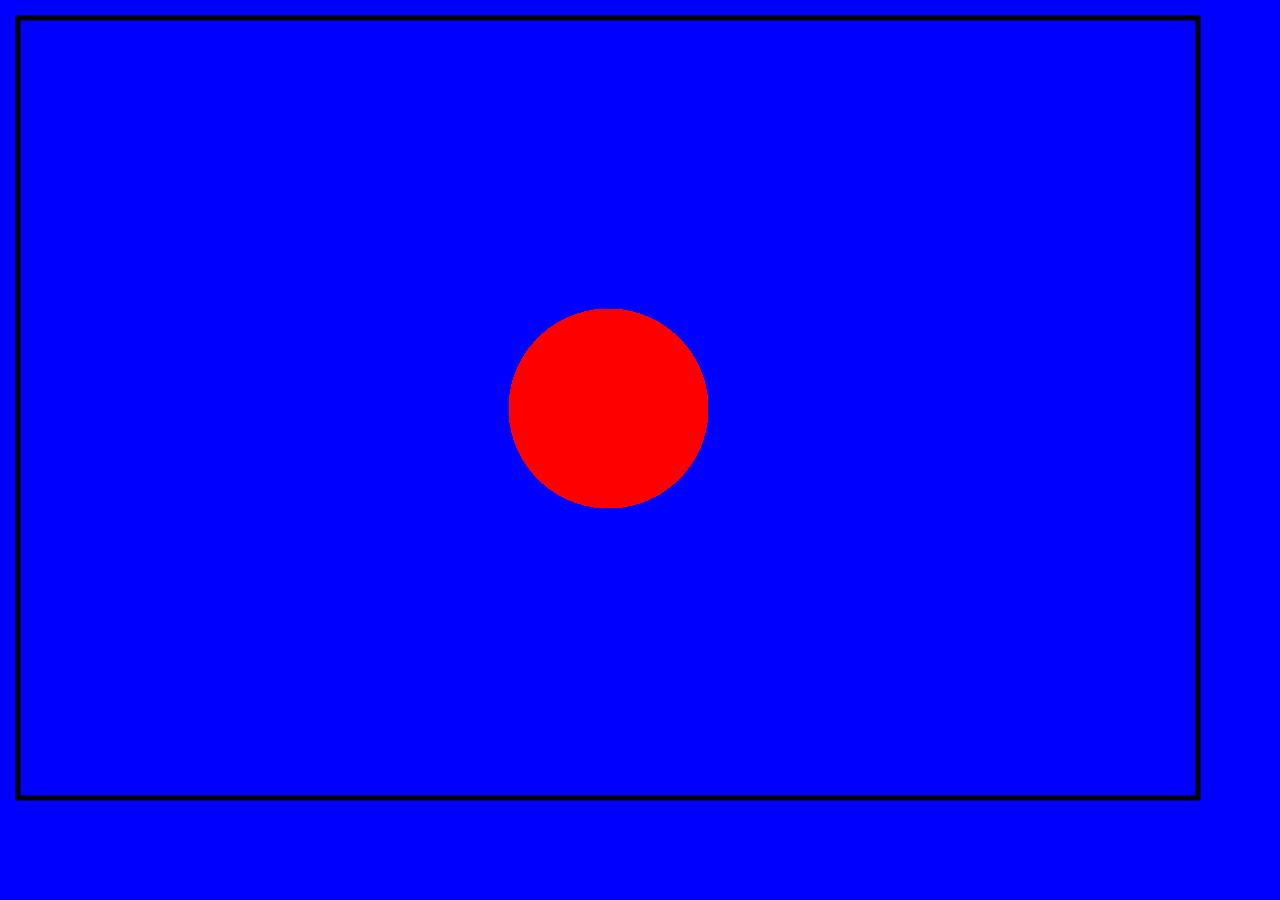
==== index.html @ f1f492e5 "tempsave" ====
<html>
  <head>
  <meta http-equiv="Content-Type" content="text/html; charset=utf-8"/>
    <title>Mandelbrot.js</title>

    <script src="./helperfunctions.js"></script>
    <script src="./mouseZoom.js"></script>    
    <script src="./basics.js"></script>
    <script src="./draw.js"></script>
    <script src="./circle.js"></script>
    <script src="./mandelbrot.js"></script>
    
  </head>
  <body class="en" style="background-color:blue;font-family:Consolas,Monaco,Lucida Console,Liberation Mono,DejaVu Sans Mono,Bitstream Vera Sans Mono,Courier New, monospace;">
      
      <div style="position: relative;">
        <canvas id="mycanvasL1" width="1200" height="800" style="position: absolute; left: 0; top: 0; z-index: 0;"></canvas>
        <canvas id="mycanvasL2" width="1200" height="800" style="position: absolute; left: 0; top: 0; z-index: 1;"></canvas>
      </div>
      
  </body>
</html>
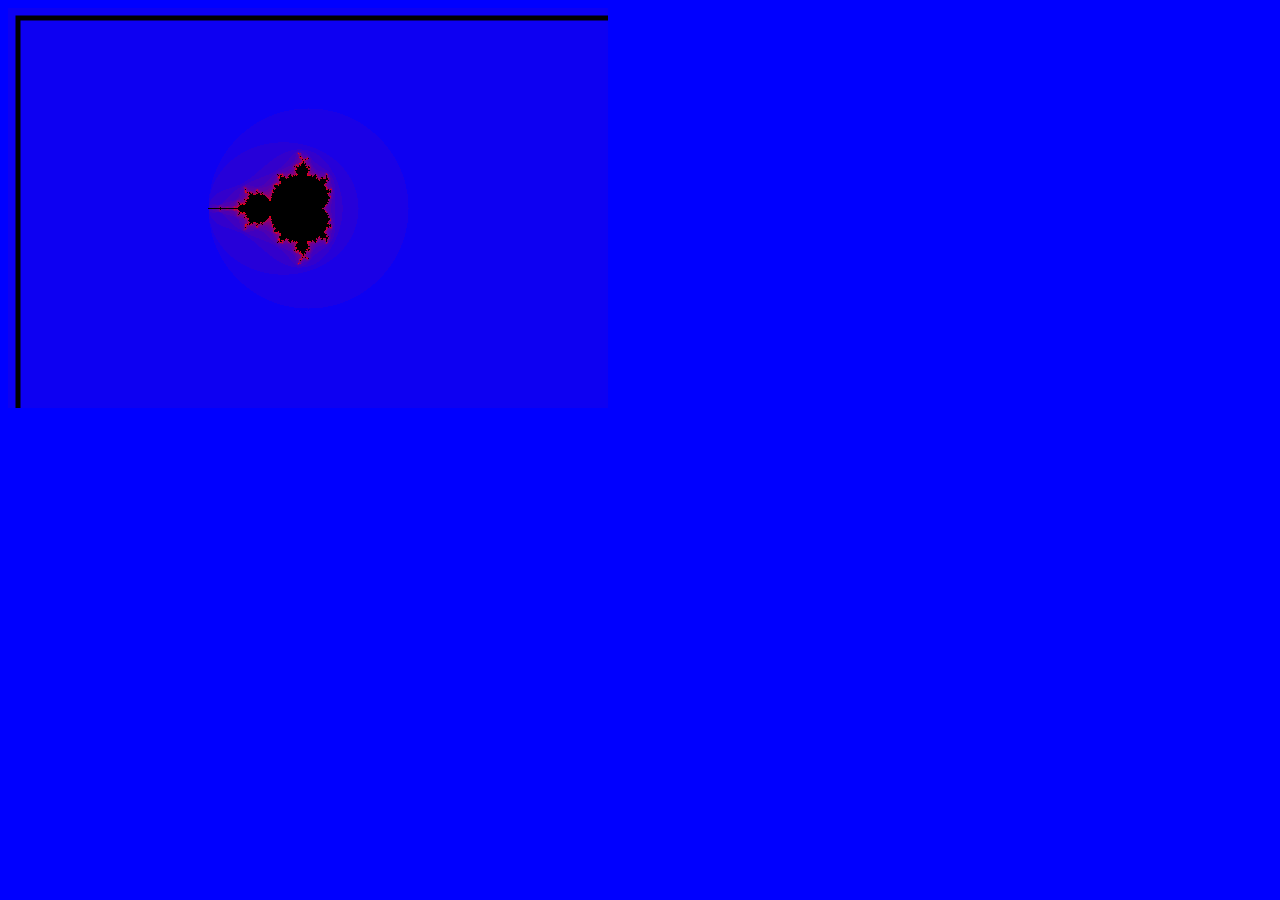
==== commit 06159252: "tempsave" ====
--- a/index.html
+++ b/index.html
@@ -14,8 +14,8 @@
   <body class="en" style="background-color:blue;font-family:Consolas,Monaco,Lucida Console,Liberation Mono,DejaVu Sans Mono,Bitstream Vera Sans Mono,Courier New, monospace;">
       
       <div style="position: relative;">
-        <canvas id="mycanvasL1" width="1200" height="800" style="position: absolute; left: 0; top: 0; z-index: 0;"></canvas>
-        <canvas id="mycanvasL2" width="1200" height="800" style="position: absolute; left: 0; top: 0; z-index: 1;"></canvas>
+        <canvas id="mycanvasL1" width="600" height="400" style="position: absolute; left: 0; top: 0; z-index: 0;"></canvas>
+        <canvas id="mycanvasL2" width="600" height="400" style="position: absolute; left: 0; top: 0; z-index: 1;"></canvas>
       </div>
       
   </body>
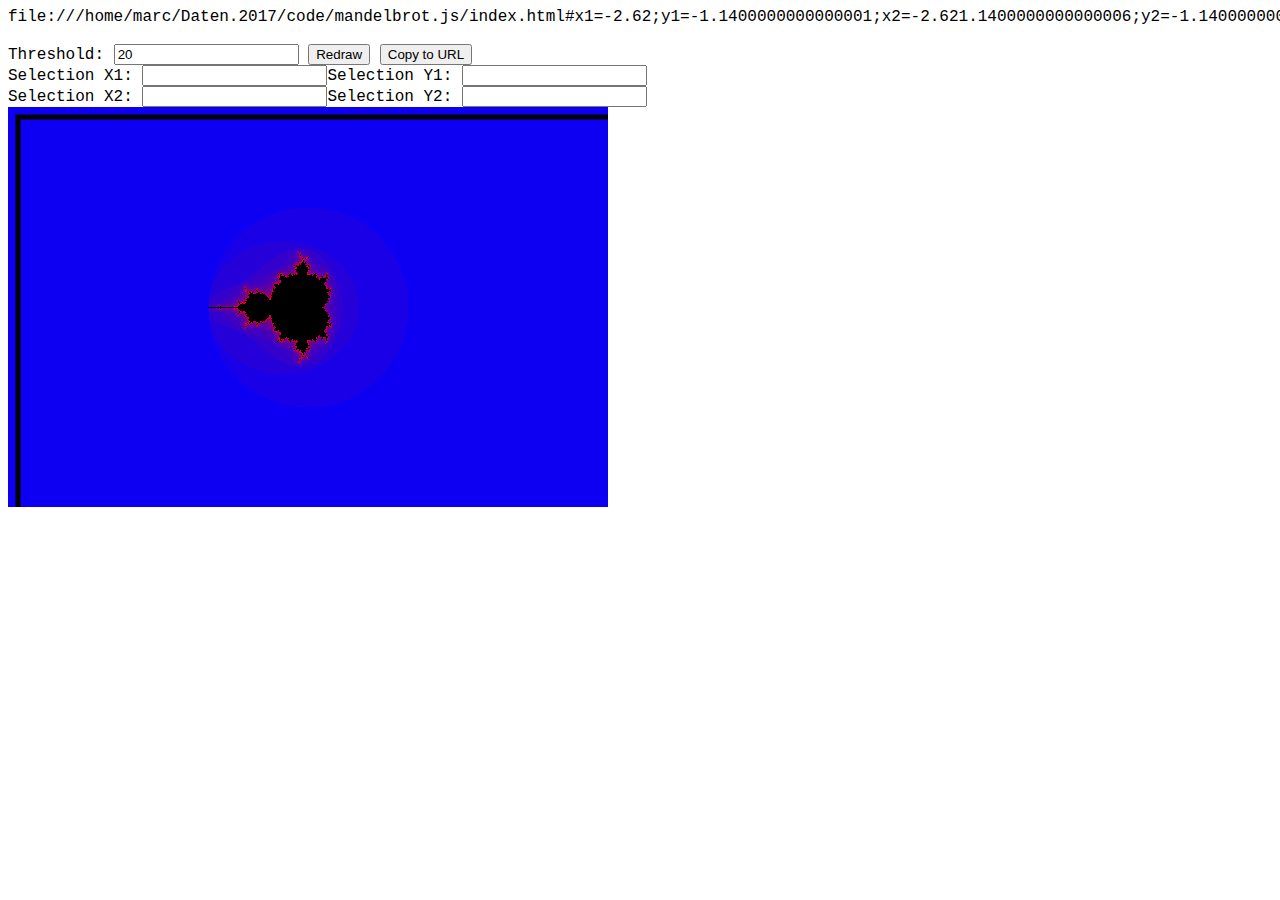
==== commit a26d3ff5: "from&to url function" ====
--- a/index.html
+++ b/index.html
@@ -11,12 +11,19 @@
     <script src="./mandelbrot.js"></script>
     
   </head>
-  <body class="en" style="background-color:blue;font-family:Consolas,Monaco,Lucida Console,Liberation Mono,DejaVu Sans Mono,Bitstream Vera Sans Mono,Courier New, monospace;">
+  <body class="en" style="font-family:Consolas,Monaco,Lucida Console,Liberation Mono,DejaVu Sans Mono,Bitstream Vera Sans Mono,Courier New, monospace;">
+
+      <div>
+        file:///home/marc/Daten.2017/code/mandelbrot.js/index.html#x1=-2.62;y1=-1.1400000000000001;x2=-2.621.1400000000000006;y2=-1.14000000000000011.4400000000000004<br><br>
+        Threshold: <input id="threshold" value="20"/> <button onclick="drawScreen(document.getElementById('threshold').value)">Redraw</button>         <button onclick="copyToURL()">Copy to URL</button><br>
+        Selection X1: <input id="x1"/>Selection Y1: <input id="y1"/><br>
+        Selection X2: <input id="x2"/>Selection Y2: <input id="y2"/><br>
+
+     </div>
       
       <div style="position: relative;">
         <canvas id="mycanvasL1" width="600" height="400" style="position: absolute; left: 0; top: 0; z-index: 0;"></canvas>
         <canvas id="mycanvasL2" width="600" height="400" style="position: absolute; left: 0; top: 0; z-index: 1;"></canvas>
       </div>
-      
   </body>
 </html>
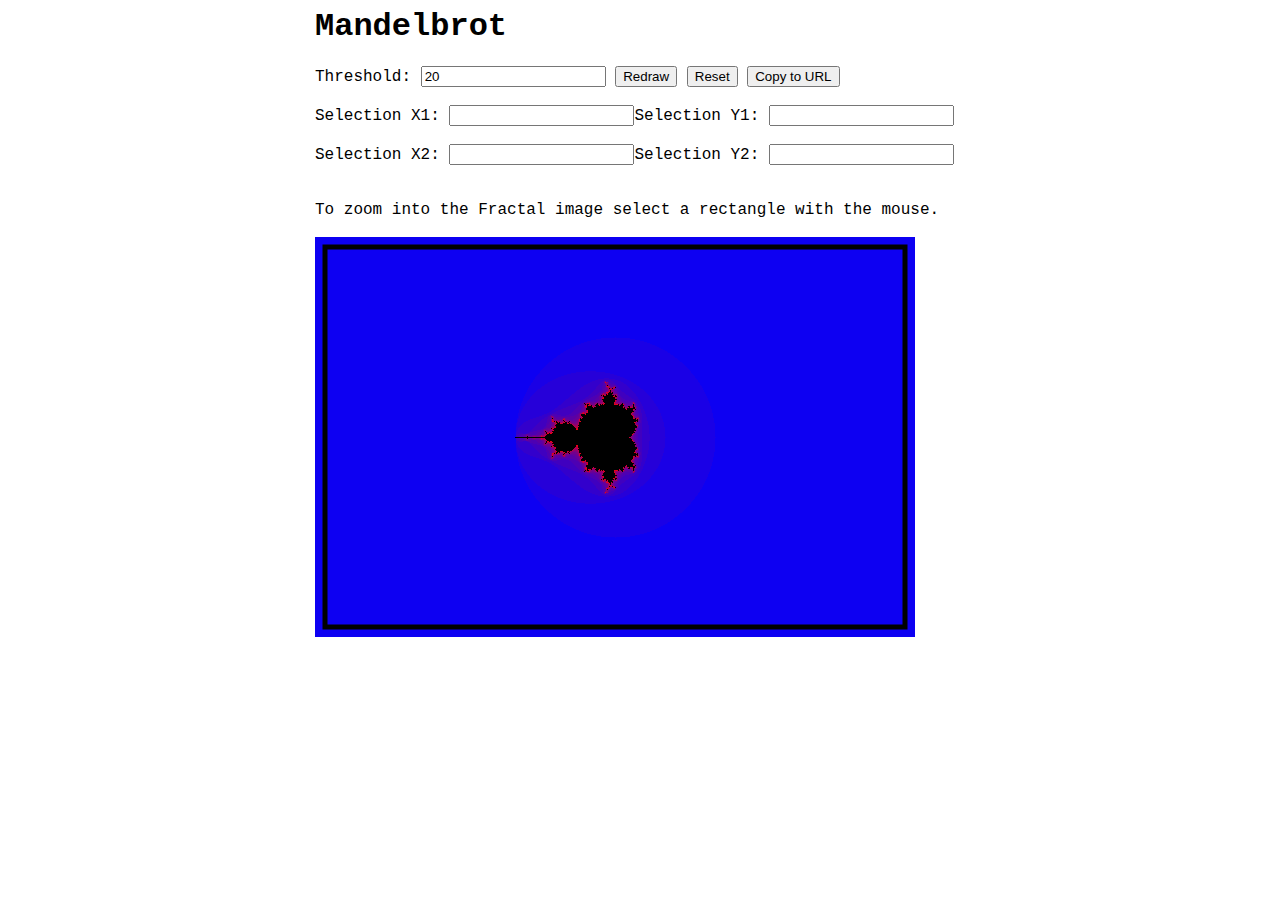
==== commit 666fed4f: "reset function" ====
--- a/index.html
+++ b/index.html
@@ -3,27 +3,37 @@
   <meta http-equiv="Content-Type" content="text/html; charset=utf-8"/>
     <title>Mandelbrot.js</title>
 
+    <link rel="stylesheet" href="./style.css">
+
     <script src="./helperfunctions.js"></script>
-    <script src="./mouseZoom.js"></script>    
+    <script src="./mouseZoom.js"></script>
+<!--<script src="./mouseClick.js"></script>-->
     <script src="./basics.js"></script>
     <script src="./draw.js"></script>
     <script src="./circle.js"></script>
     <script src="./mandelbrot.js"></script>
-    
   </head>
+
   <body class="en" style="font-family:Consolas,Monaco,Lucida Console,Liberation Mono,DejaVu Sans Mono,Bitstream Vera Sans Mono,Courier New, monospace;">
 
+  <div class="center">
+    <h1>Mandelbrot</h1>
       <div>
-        file:///home/marc/Daten.2017/code/mandelbrot.js/index.html#x1=-2.62;y1=-1.1400000000000001;x2=-2.621.1400000000000006;y2=-1.14000000000000011.4400000000000004<br><br>
-        Threshold: <input id="threshold" value="20"/> <button onclick="drawScreen(document.getElementById('threshold').value)">Redraw</button>         <button onclick="copyToURL()">Copy to URL</button><br>
-        Selection X1: <input id="x1"/>Selection Y1: <input id="y1"/><br>
-        Selection X2: <input id="x2"/>Selection Y2: <input id="y2"/><br>
-
-     </div>
-      
+        Threshold: <input id="threshold" value="20"/>
+          <button onclick="drawScreen(document.getElementById('threshold').value)">Redraw</button>
+          <button onclick="reset()">Reset</button>
+          <button onclick="copyToURL()">Copy to URL</button><br><br>
+        Selection X1: <input id="x1"/>Selection Y1: <input id="y1"/><br><br>
+        Selection X2: <input id="x2"/>Selection Y2: <input id="y2"/><br><br>
+        <br>
+        To zoom into the Fractal image select a rectangle with the mouse.
+        <br><br>
+      </div>
       <div style="position: relative;">
         <canvas id="mycanvasL1" width="600" height="400" style="position: absolute; left: 0; top: 0; z-index: 0;"></canvas>
         <canvas id="mycanvasL2" width="600" height="400" style="position: absolute; left: 0; top: 0; z-index: 1;"></canvas>
       </div>
+    </div>
   </body>
 </html>
+
--- a/style.css
+++ b/style.css
@@ -0,0 +1,8 @@
+div {
+  width: 100%;
+}
+
+.center {
+  margin: auto;
+  width: 650px;
+}
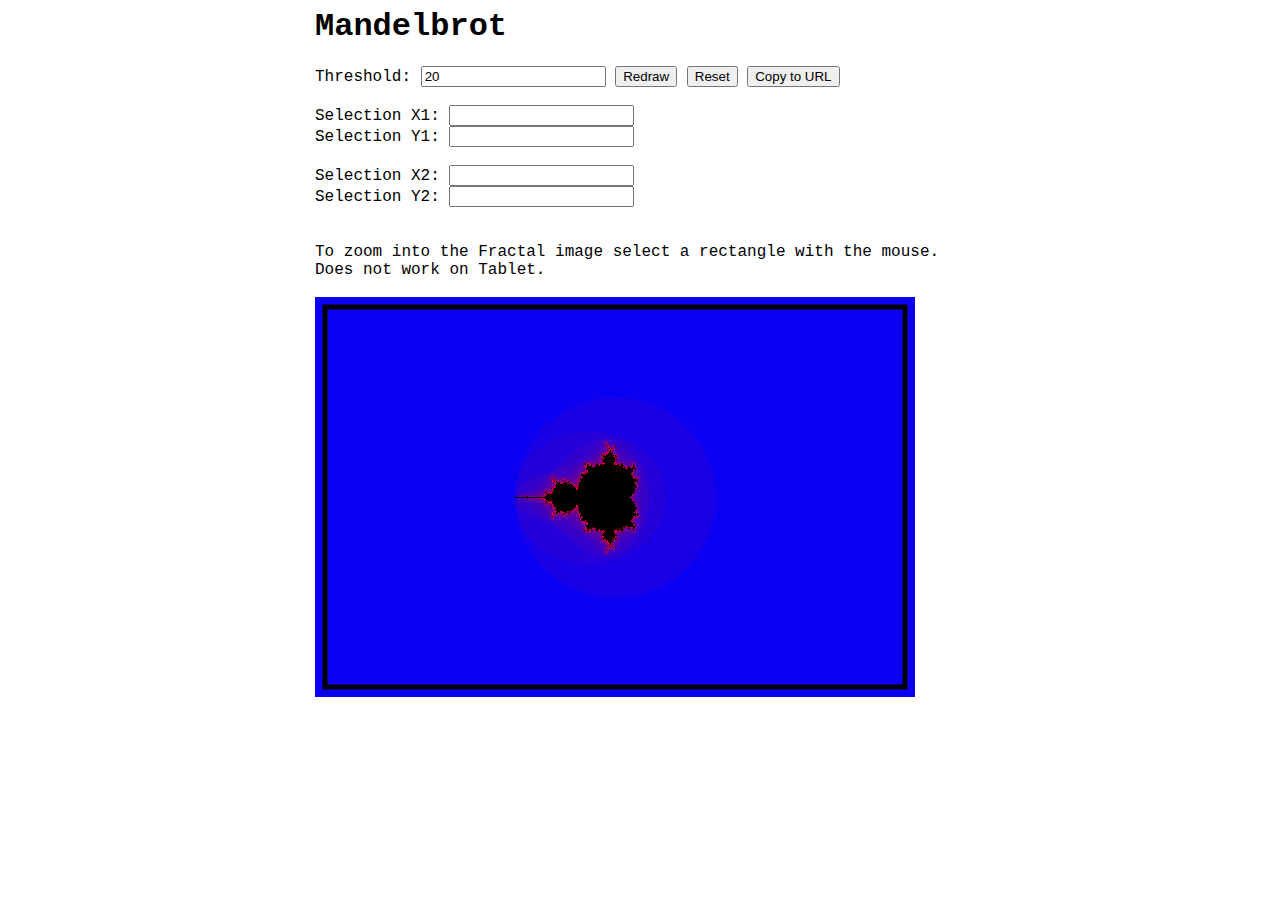
==== commit e84d12cf: "table functionality working" ====
--- a/index.html
+++ b/index.html
@@ -23,10 +23,10 @@
           <button onclick="drawScreen(document.getElementById('threshold').value)">Redraw</button>
           <button onclick="reset()">Reset</button>
           <button onclick="copyToURL()">Copy to URL</button><br><br>
-        Selection X1: <input id="x1"/>Selection Y1: <input id="y1"/><br><br>
-        Selection X2: <input id="x2"/>Selection Y2: <input id="y2"/><br><br>
+        Selection X1: <input id="x1"/><br>Selection Y1: <input id="y1"/><br><br>
+        Selection X2: <input id="x2"/><br>Selection Y2: <input id="y2"/><br><br>
         <br>
-        To zoom into the Fractal image select a rectangle with the mouse.
+        To zoom into the Fractal image select a rectangle with the mouse. Does not work on Tablet.
         <br><br>
       </div>
       <div style="position: relative;">
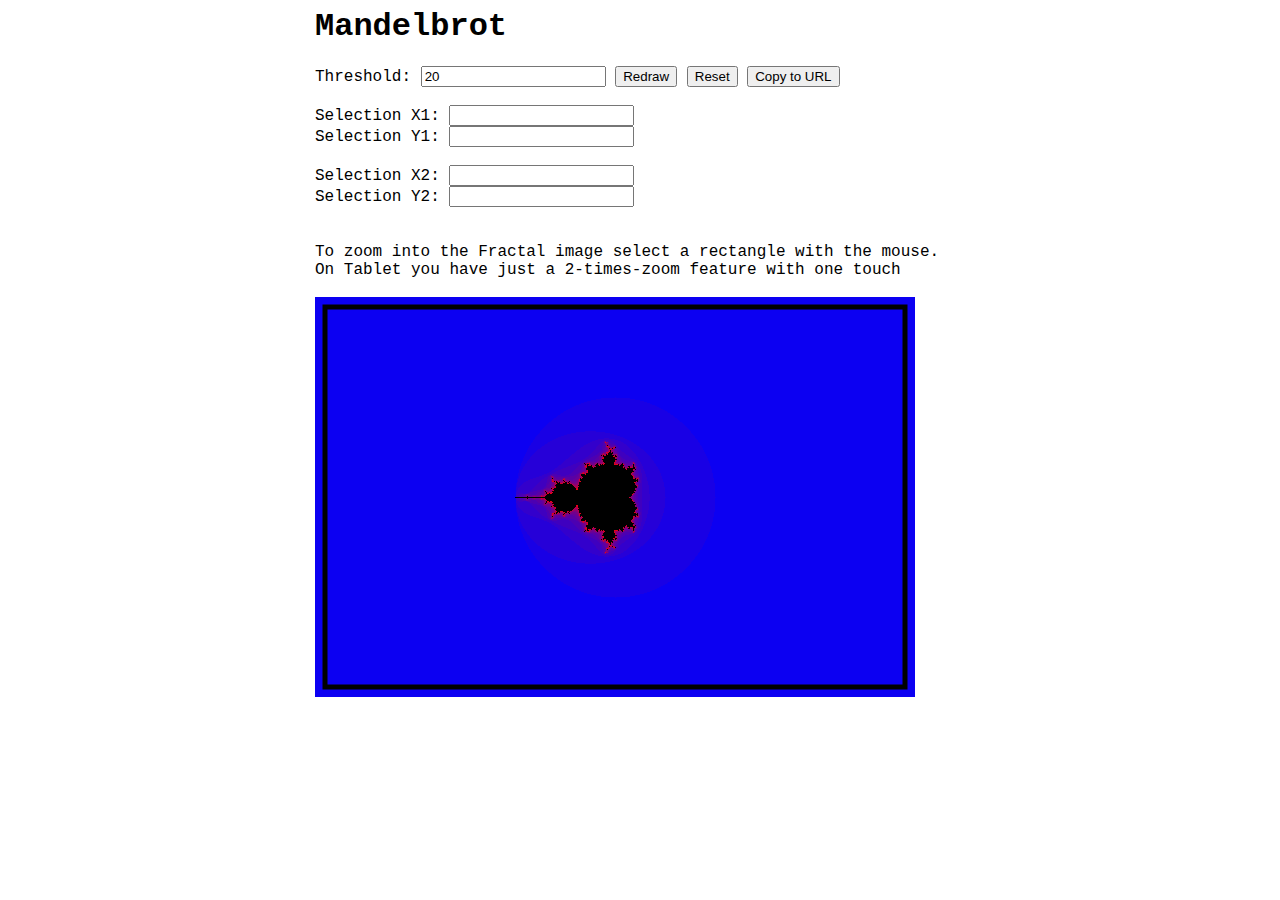
==== commit 51fad512: "table functionality working" ====
--- a/index.html
+++ b/index.html
@@ -26,7 +26,7 @@
         Selection X1: <input id="x1"/><br>Selection Y1: <input id="y1"/><br><br>
         Selection X2: <input id="x2"/><br>Selection Y2: <input id="y2"/><br><br>
         <br>
-        To zoom into the Fractal image select a rectangle with the mouse. Does not work on Tablet.
+        To zoom into the Fractal image select a rectangle with the mouse. On Tablet you have just a 2-times-zoom feature with one touch
         <br><br>
       </div>
       <div style="position: relative;">
